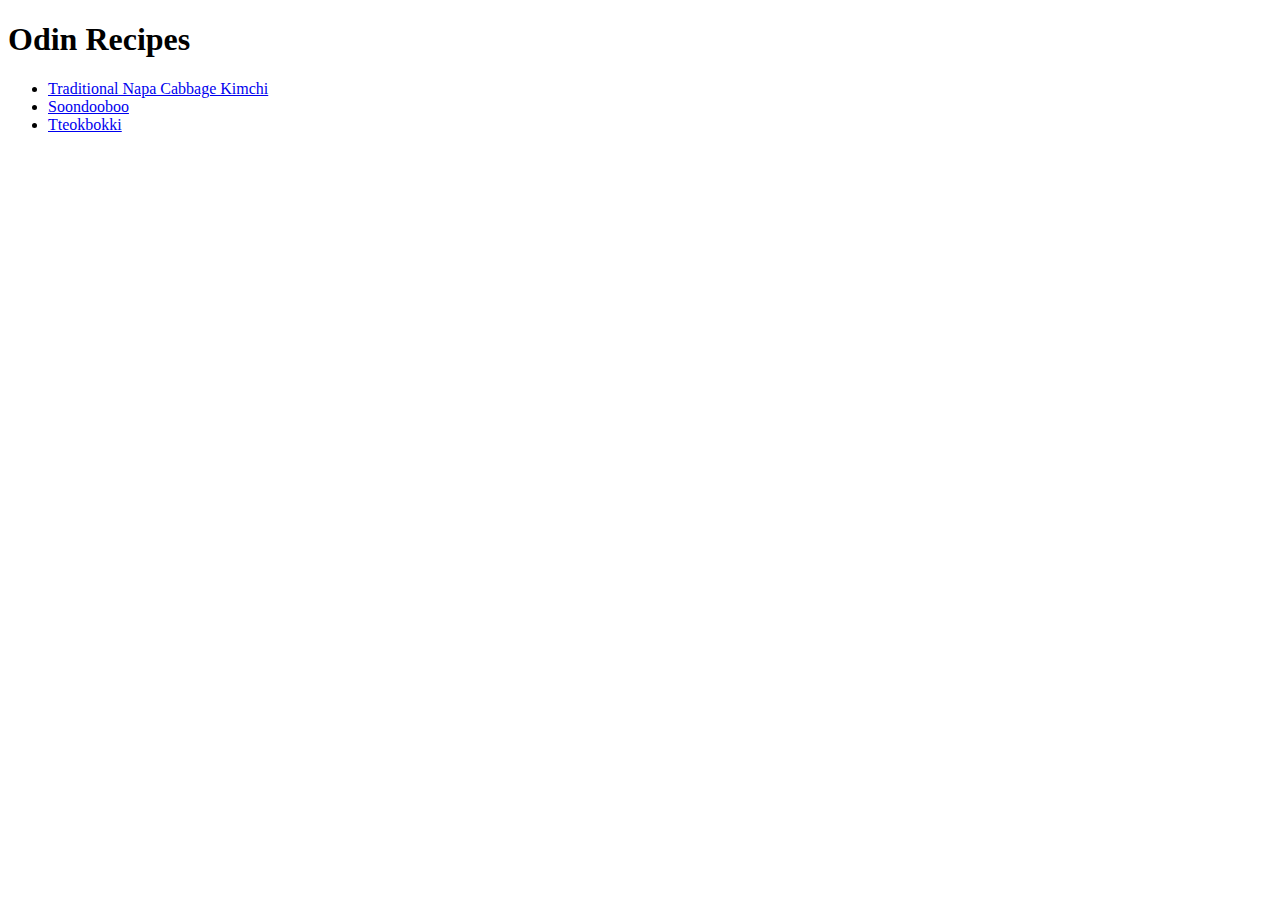
==== index.html @ 7bc7eb95 "feat: add links to 2nd and 3rd recipe" ====
<!DOCTYPE html>
<html lang="en">
    <head>
        <meta charset="UTF-8">
        <title>Odin Recipes</title>
    </head>

    <body>
        <h1>Odin Recipes</h1>
        <ul>
            <li><a href="./Recipes/kimchi.html">Traditional Napa Cabbage Kimchi</a></li>
            <li><a href="./Recipes/soondooboo.html">Soondooboo</a></li>
            <li><a href="./Recipes/tteokbokki.html">Tteokbokki</a></li>
        </ul>
        
    </body>
    </html>
</html>
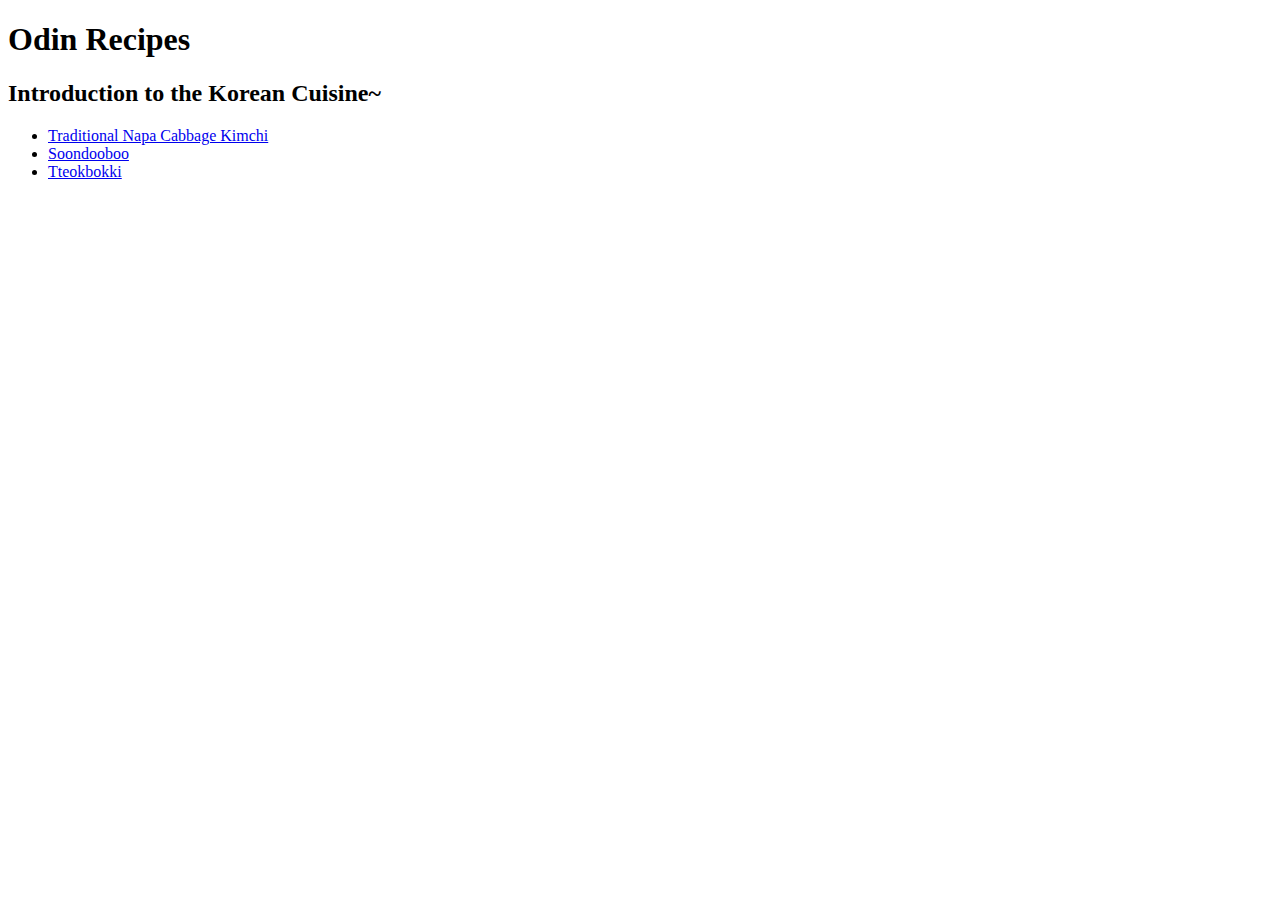
==== commit 16d43255: "feat: Add h2 description" ====
--- a/index.html
+++ b/index.html
@@ -7,6 +7,7 @@
 
     <body>
         <h1>Odin Recipes</h1>
+        <h2>Introduction to the Korean Cuisine~</h2>
         <ul>
             <li><a href="./Recipes/kimchi.html">Traditional Napa Cabbage Kimchi</a></li>
             <li><a href="./Recipes/soondooboo.html">Soondooboo</a></li>
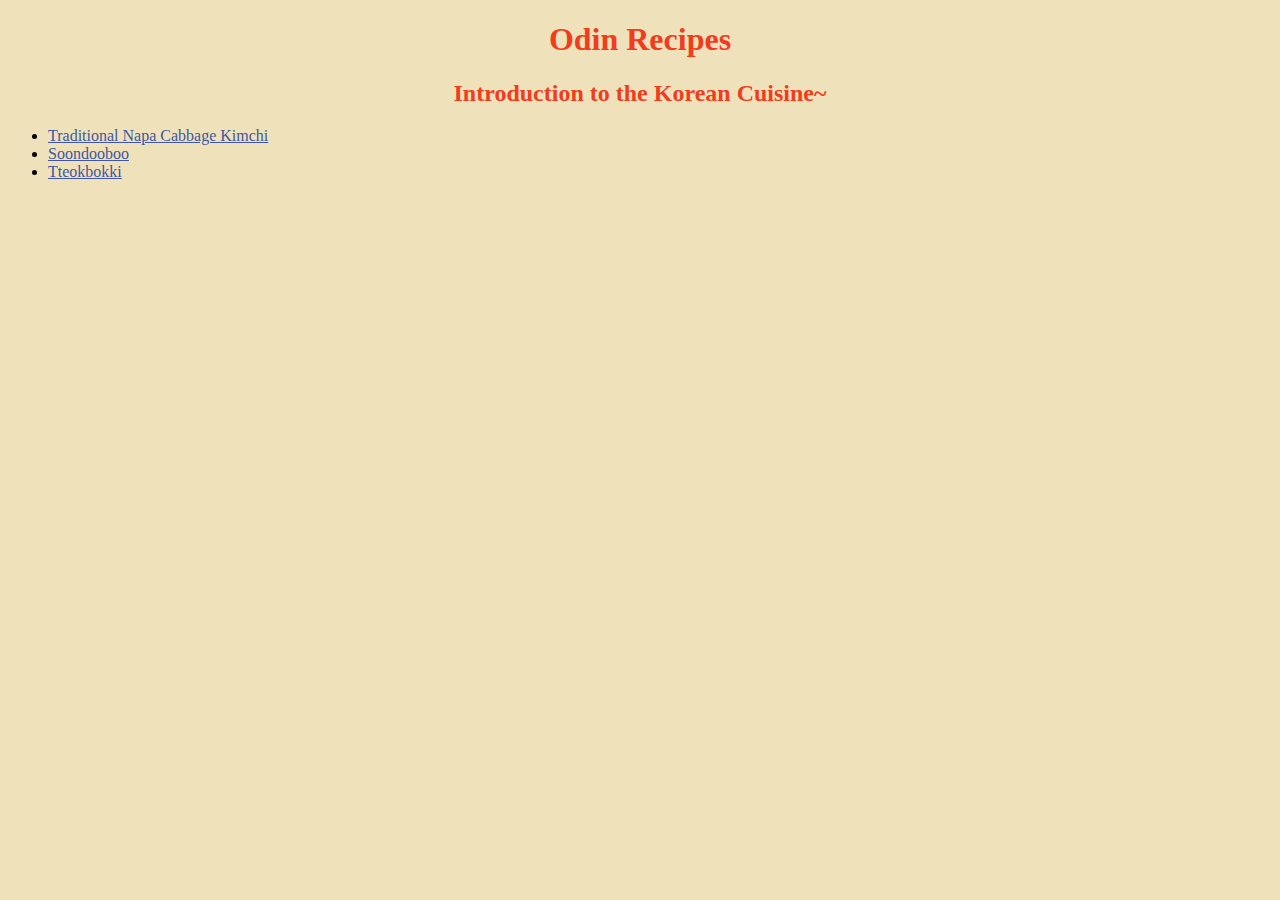
==== commit d002d5c1: "setup general website look" ====
--- a/index.html
+++ b/index.html
@@ -3,11 +3,15 @@
     <head>
         <meta charset="UTF-8">
         <title>Odin Recipes</title>
+        <link rel="stylesheet" href="style.css">
     </head>
 
     <body>
-        <h1>Odin Recipes</h1>
-        <h2>Introduction to the Korean Cuisine~</h2>
+        <div class="headers">
+            <h1>Odin Recipes</h1>
+            <h2>Introduction to the Korean Cuisine~</h2>
+        </div>
+        
         <ul>
             <li><a href="./Recipes/kimchi.html">Traditional Napa Cabbage Kimchi</a></li>
             <li><a href="./Recipes/soondooboo.html">Soondooboo</a></li>
--- a/style.css
+++ b/style.css
@@ -0,0 +1,18 @@
+html {
+    background-color: #EFE2BA;
+}
+
+body {
+    font-family: Georgia, 'Times New Roman', Times, serif;
+}
+
+a {
+    color: #4056A1;
+}
+
+.headers {
+    text-align: center;
+    color: #F13C20;
+}
+
+
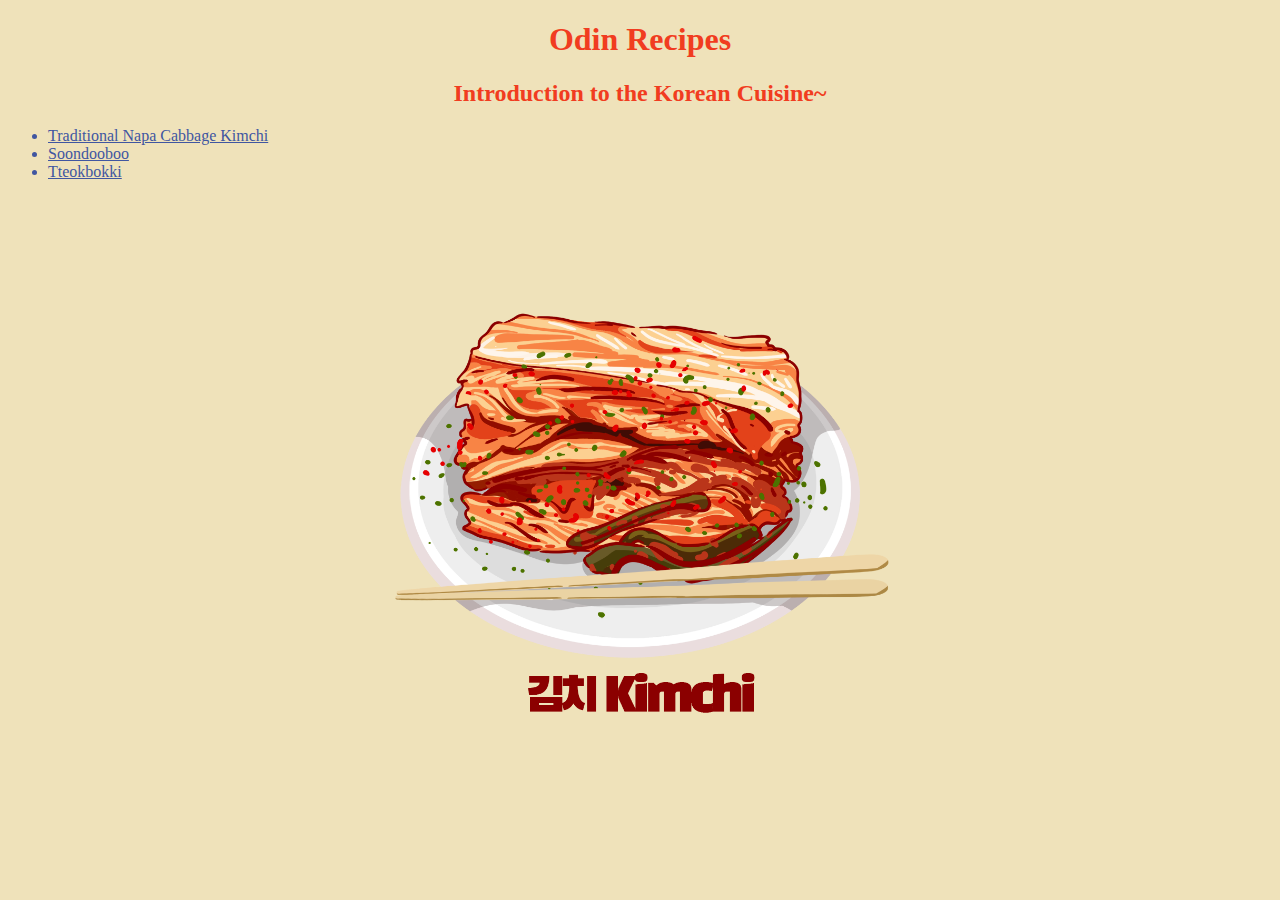
==== commit ec6517c4: "add drawing on homepage" ====
--- a/index.html
+++ b/index.html
@@ -18,6 +18,10 @@
             <li><a href="./Recipes/tteokbokki.html">Tteokbokki</a></li>
         </ul>
         
+        <div class="container">
+            <img id="drawing"src="./img/kimchiDrawing.png" alt="drawing of kimchi">
+        </div>
+    
     </body>
     </html>
 </html>--- a/style.css
+++ b/style.css
@@ -2,17 +2,22 @@
     background-color: #EFE2BA;
 }
 
-body {
+body, a {
     font-family: Georgia, 'Times New Roman', Times, serif;
+    color: #4056A1;
 }
 
-a {
-    color: #4056A1;
+.container #drawing {   
+    max-height: auto;
+    max-width: 50%;
+    margin-left: auto;
+    margin-right: auto;
+    display: block;
 }
 
 .headers {
     text-align: center;
-    color: #F13C20;
+    color: #F13C20; 
 }
 
 
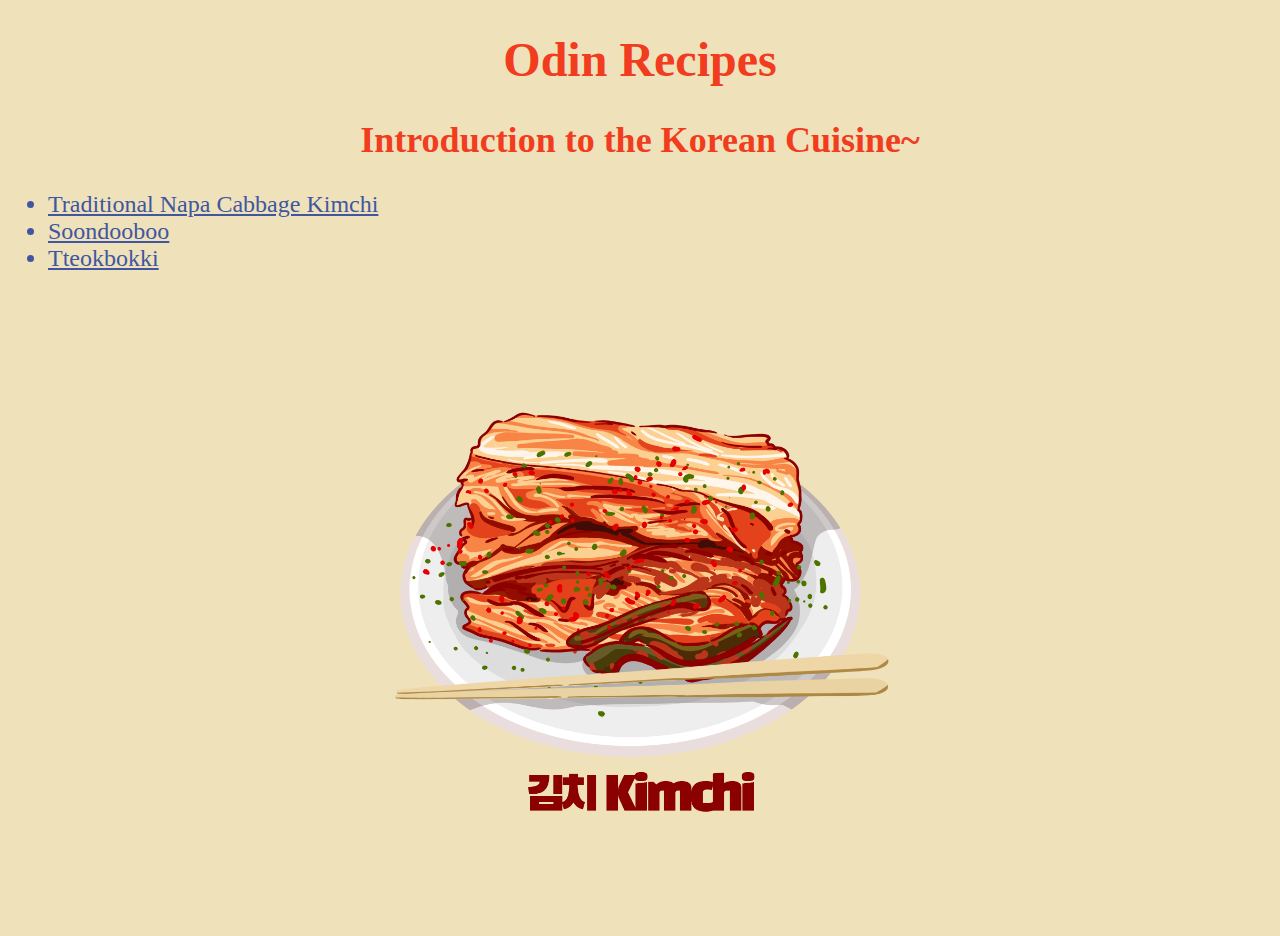
==== commit 60e68e63: "Center png homepage" ====
--- a/index.html
+++ b/index.html
@@ -6,12 +6,10 @@
         <link rel="stylesheet" href="style.css">
     </head>
 
-    <body>
-        <div class="headers">
-            <h1>Odin Recipes</h1>
-            <h2>Introduction to the Korean Cuisine~</h2>
-        </div>
-        
+    <body>   
+        <h1>Odin Recipes</h1>
+        <h2>Introduction to the Korean Cuisine~</h2>
+    
         <ul>
             <li><a href="./Recipes/kimchi.html">Traditional Napa Cabbage Kimchi</a></li>
             <li><a href="./Recipes/soondooboo.html">Soondooboo</a></li>
--- a/style.css
+++ b/style.css
@@ -5,6 +5,7 @@
 body, a {
     font-family: Georgia, 'Times New Roman', Times, serif;
     color: #4056A1;
+    font-size: 24px;
 }
 
 .container #drawing {   
@@ -15,9 +16,7 @@
     display: block;
 }
 
-.headers {
+h1, h2, h3, h4 {
     text-align: center;
     color: #F13C20; 
 }
-
-
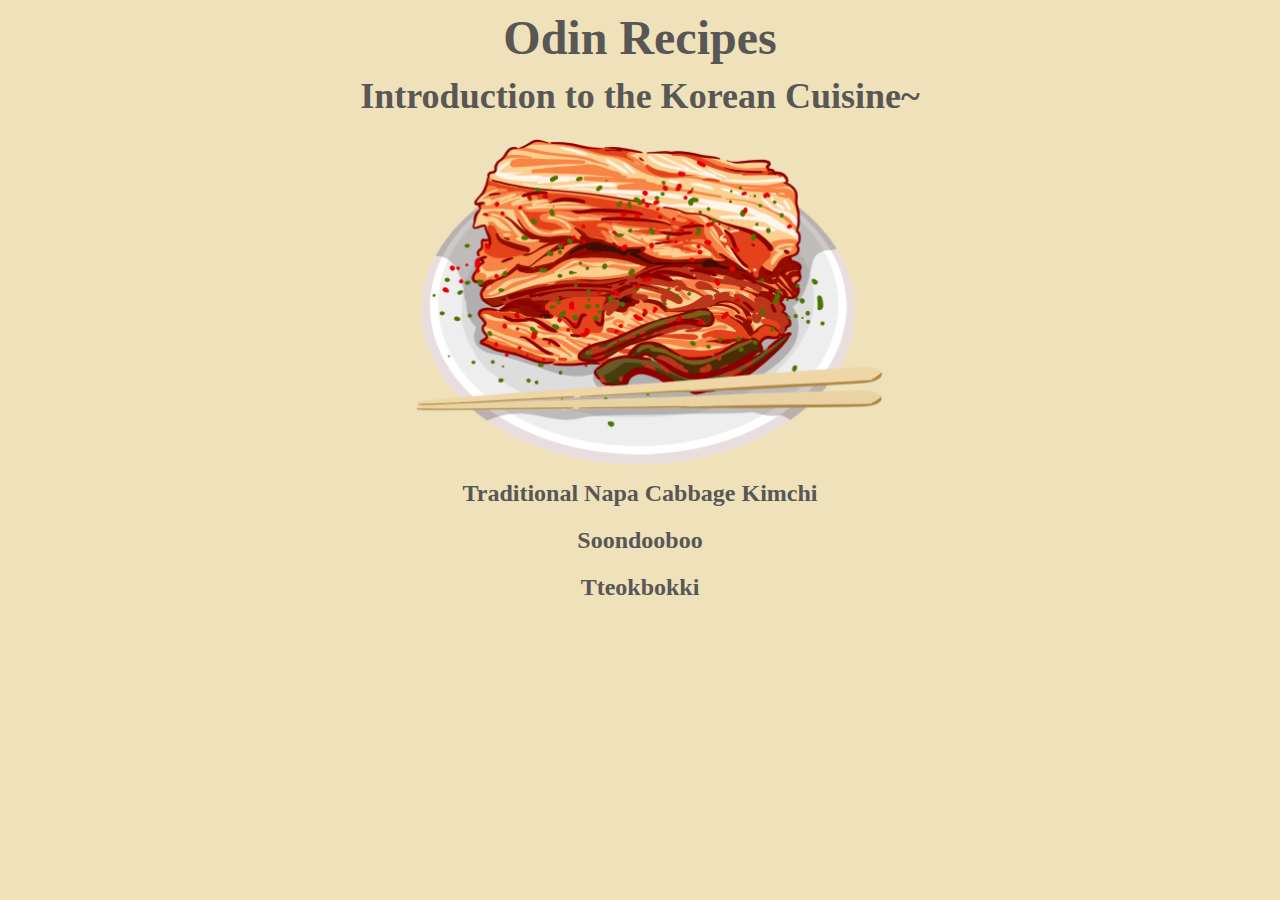
==== commit b4b71846: "Update home page" ====
--- a/index.html
+++ b/index.html
@@ -9,17 +9,17 @@
     <body>   
         <h1>Odin Recipes</h1>
         <h2>Introduction to the Korean Cuisine~</h2>
-    
-        <ul>
-            <li><a href="./Recipes/kimchi.html">Traditional Napa Cabbage Kimchi</a></li>
-            <li><a href="./Recipes/soondooboo.html">Soondooboo</a></li>
-            <li><a href="./Recipes/tteokbokki.html">Tteokbokki</a></li>
-        </ul>
         
-        <div class="container">
-            <img id="drawing"src="./img/kimchiDrawing.png" alt="drawing of kimchi">
+        <div class="container kimchi-drawing">
+            <img src="./img/kimchiDrawing-edit.png" alt="drawing of kimchi">
+        </div>
+
+        <div class="links">
+            <div class="kimchi"><a href="./Recipes/kimchi.html">Traditional Napa Cabbage Kimchi</a></div>
+            <div class="soondooboo"><a href="./Recipes/soondooboo.html">Soondooboo</a></div>
+            <div class="tteokbokki"><a href="./Recipes/tteokbokki.html">Tteokbokki</a></div>
         </div>
     
-    </body>
+    </body> 
     </html>
 </html>--- a/style.css
+++ b/style.css
@@ -2,21 +2,44 @@
     background-color: #EFE2BA;
 }
 
-body, a {
-    font-family: Georgia, 'Times New Roman', Times, serif;
-    color: #4056A1;
+body {
+    font-family: Chalkduster, fantasy;
+    color: #595656;
     font-size: 24px;
 }
 
-.container #drawing {   
+ul {
+    color: #1F6521;
+}
+/* Homepage links */
+.links {
+    width: auto;
+    text-align: center;
+}
+
+a {
+    padding: 10px;
+    color: #595656;
+    font-weight: bold;
+    text-align: center;
+    text-decoration: none;
+    display: inline-block;
+}    
+
+a:hover {
+    background-color: #D79922;
+    font-size: 30px;
+}    
+
+h1, h2, h3, h4 {
+    text-align: center;
+    margin: 10px auto;
+}
+
+.container img {   
     max-height: auto;
-    max-width: 50%;
+    max-width: 40%;
     margin-left: auto;
     margin-right: auto;
     display: block;
-}
-
-h1, h2, h3, h4 {
-    text-align: center;
-    color: #F13C20; 
-}
+}    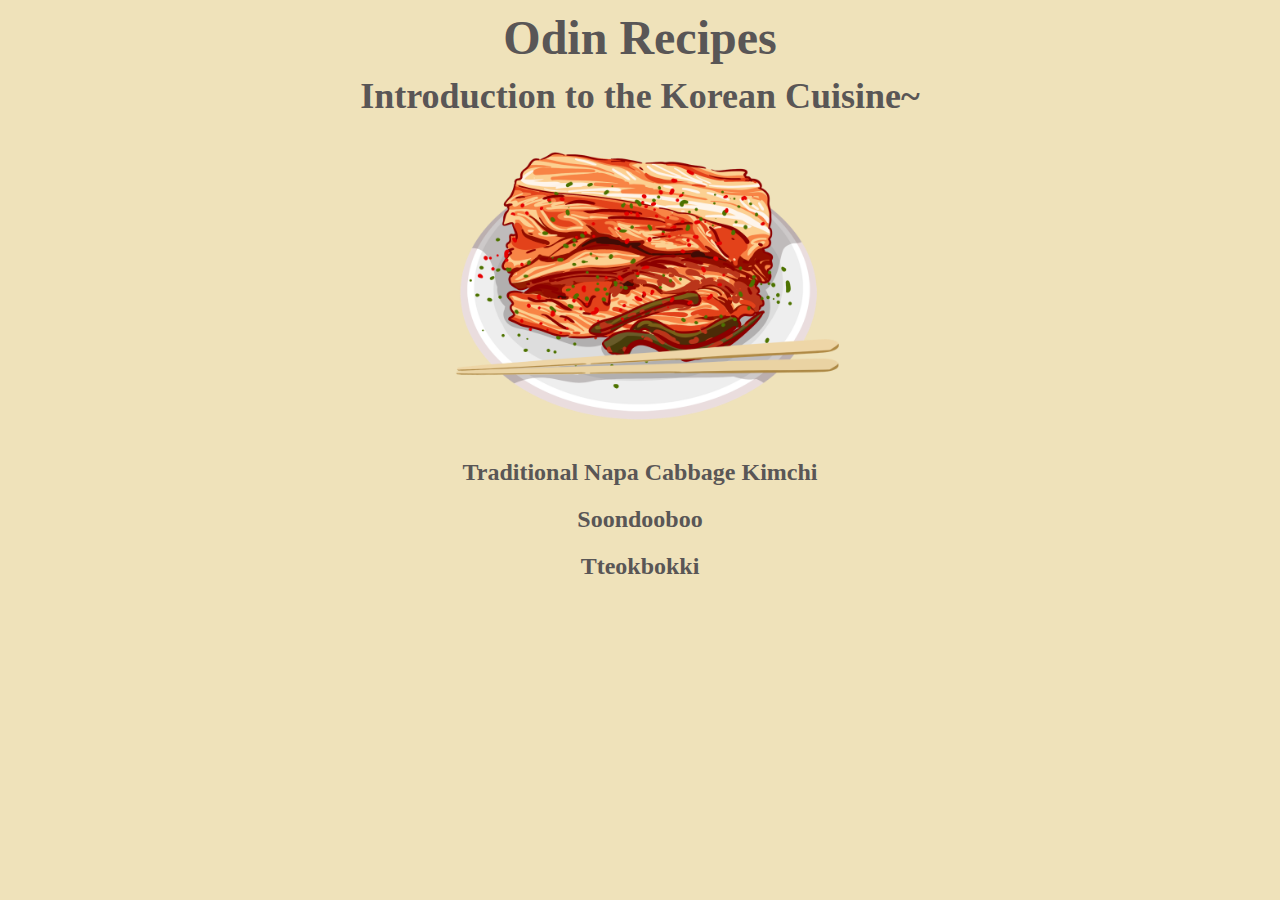
==== commit a4de27f4: "Create ingredients class" ====
--- a/index.html
+++ b/index.html
@@ -19,7 +19,6 @@
             <div class="soondooboo"><a href="./Recipes/soondooboo.html">Soondooboo</a></div>
             <div class="tteokbokki"><a href="./Recipes/tteokbokki.html">Tteokbokki</a></div>
         </div>
-    
     </body> 
     </html>
 </html>--- a/style.css
+++ b/style.css
@@ -6,12 +6,12 @@
     font-family: Chalkduster, fantasy;
     color: #595656;
     font-size: 24px;
+    margin: 0px;
+    padding: 0px 5em;
 }
 
-ul {
-    color: #1F6521;
-}
 /* Homepage links */
+
 .links {
     width: auto;
     text-align: center;
@@ -31,14 +31,32 @@
     font-size: 30px;
 }    
 
+/* Recipe pages */
+
 h1, h2, h3, h4 {
     text-align: center;
     margin: 10px auto;
 }
 
+.ingredients {
+    background-color: #f8f6f3;
+    padding: 1px 0px;
+}    
+
+.ingredients h3, .ingredients h4 {
+    text-decoration: underline;
+    margin: 1px auto;
+}
+
+ul li {
+    color: #1F6521;
+    border-bottom: 2px solid #4056A1;
+}
+
 .container img {   
     max-height: auto;
     max-width: 40%;
+    margin: 25px auto;
     margin-left: auto;
     margin-right: auto;
     display: block;
